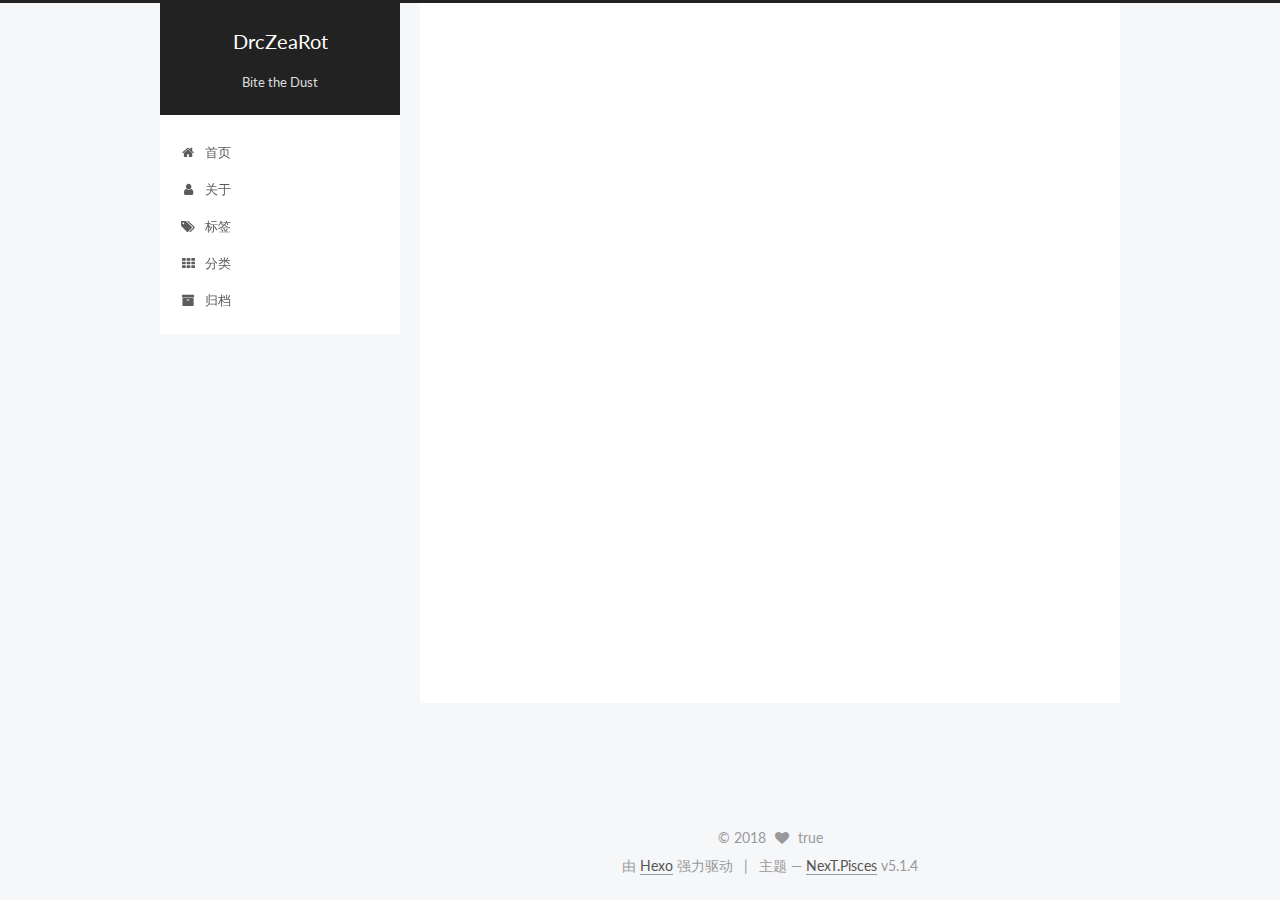
==== archives/index.html @ c4f85f9a "Site updated: 2018-03-23 17:30:40" ====
<!DOCTYPE html>



  


<html class="theme-next pisces use-motion" lang="zh-Hans">
<head>
  <meta charset="UTF-8"/>
<meta http-equiv="X-UA-Compatible" content="IE=edge" />
<meta name="viewport" content="width=device-width, initial-scale=1, maximum-scale=1"/>
<meta name="theme-color" content="#222">









<meta http-equiv="Cache-Control" content="no-transform" />
<meta http-equiv="Cache-Control" content="no-siteapp" />
















  
  
  <link href="/lib/fancybox/source/jquery.fancybox.css?v=2.1.5" rel="stylesheet" type="text/css" />




  
  
  
  

  
    
    
  

  

  

  

  

  
    
    
    <link href="//fonts.googleapis.com/css?family=Lato:300,300italic,400,400italic,700,700italic&subset=latin,latin-ext" rel="stylesheet" type="text/css">
  






<link href="/lib/font-awesome/css/font-awesome.min.css?v=4.6.2" rel="stylesheet" type="text/css" />

<link href="/css/main.css?v=5.1.4" rel="stylesheet" type="text/css" />


  <link rel="apple-touch-icon" sizes="180x180" href="/images/apple-touch-icon-next.png?v=5.1.4">


  <link rel="icon" type="image/png" sizes="32x32" href="/images/favicon-32x32-next.png?v=5.1.4">


  <link rel="icon" type="image/png" sizes="16x16" href="/images/favicon-16x16-next.png?v=5.1.4">


  <link rel="mask-icon" href="/images/logo.svg?v=5.1.4" color="#222">





  <meta name="keywords" content="DrcZeaRot, Hexo, NexT" />










<meta name="description" content="有則改之，無則加冕">
<meta name="keywords" content="DrcZeaRot, Hexo">
<meta property="og:type" content="website">
<meta property="og:title" content="DrcZeaRot">
<meta property="og:url" content="/archives/index.html">
<meta property="og:site_name" content="DrcZeaRot">
<meta property="og:description" content="有則改之，無則加冕">
<meta property="og:locale" content="zh-Hans">
<meta name="twitter:card" content="summary">
<meta name="twitter:title" content="DrcZeaRot">
<meta name="twitter:description" content="有則改之，無則加冕">



<script type="text/javascript" id="hexo.configurations">
  var NexT = window.NexT || {};
  var CONFIG = {
    root: '/',
    scheme: 'Pisces',
    version: '5.1.4',
    sidebar: {"position":"left","display":"post","offset":12,"b2t":false,"scrollpercent":false,"onmobile":false},
    fancybox: true,
    tabs: true,
    motion: {"enable":true,"async":false,"transition":{"post_block":"fadeIn","post_header":"slideDownIn","post_body":"slideDownIn","coll_header":"slideLeftIn","sidebar":"slideUpIn"}},
    duoshuo: {
      userId: '0',
      author: '博主'
    },
    algolia: {
      applicationID: '',
      apiKey: '',
      indexName: '',
      hits: {"per_page":10},
      labels: {"input_placeholder":"Search for Posts","hits_empty":"We didn't find any results for the search: ${query}","hits_stats":"${hits} results found in ${time} ms"}
    }
  };
</script>



  <link rel="canonical" href="/archives/"/>





  <title>归档 | DrcZeaRot</title>
  








</head>

<body itemscope itemtype="http://schema.org/WebPage" lang="zh-Hans">

  
  
    
  

  <div class="container sidebar-position-left page-archive">
    <div class="headband"></div>

    <header id="header" class="header" itemscope itemtype="http://schema.org/WPHeader">
      <div class="header-inner"><div class="site-brand-wrapper">
  <div class="site-meta ">
    

    <div class="custom-logo-site-title">
      <a href="/"  class="brand" rel="start">
        <span class="logo-line-before"><i></i></span>
        <span class="site-title">DrcZeaRot</span>
        <span class="logo-line-after"><i></i></span>
      </a>
    </div>
      
        <p class="site-subtitle">Bite the Dust</p>
      
  </div>

  <div class="site-nav-toggle">
    <button>
      <span class="btn-bar"></span>
      <span class="btn-bar"></span>
      <span class="btn-bar"></span>
    </button>
  </div>
</div>

<nav class="site-nav">
  

  
    <ul id="menu" class="menu">
      
        
        <li class="menu-item menu-item-home">
          <a href="/" rel="section">
            
              <i class="menu-item-icon fa fa-fw fa-home"></i> <br />
            
            首页
          </a>
        </li>
      
        
        <li class="menu-item menu-item-about">
          <a href="/about/" rel="section">
            
              <i class="menu-item-icon fa fa-fw fa-user"></i> <br />
            
            关于
          </a>
        </li>
      
        
        <li class="menu-item menu-item-tags">
          <a href="/tags/" rel="section">
            
              <i class="menu-item-icon fa fa-fw fa-tags"></i> <br />
            
            标签
          </a>
        </li>
      
        
        <li class="menu-item menu-item-categories">
          <a href="/categories/" rel="section">
            
              <i class="menu-item-icon fa fa-fw fa-th"></i> <br />
            
            分类
          </a>
        </li>
      
        
        <li class="menu-item menu-item-archives">
          <a href="/archives/" rel="section">
            
              <i class="menu-item-icon fa fa-fw fa-archive"></i> <br />
            
            归档
          </a>
        </li>
      

      
    </ul>
  

  
</nav>



 </div>
    </header>

    <main id="main" class="main">
      <div class="main-inner">
        <div class="content-wrap">
          <div id="content" class="content">
            

  
  
  
  <div class="post-block archive">
    <div id="posts" class="posts-collapse">
      <span class="archive-move-on"></span>

      <span class="archive-page-counter">
        
        
        
          
        
        嗯..! 目前共计 1 篇日志。 继续努力。
      </span>

      

        
        
        

        
          
          <div class="collection-title">
            <h1 class="archive-year" id="archive-year-2018">2018</h1>
          </div>
        
        

        

  <article class="post post-type-normal" itemscope itemtype="http://schema.org/Article">
    <header class="post-header">

      <h2 class="post-title">
        
            <a class="post-title-link" href="/2018/03/23/hello-world/" itemprop="url">
              
                <span itemprop="name">Hello World</span>
              
            </a>
        
      </h2>

      <div class="post-meta">
        <time class="post-time" itemprop="dateCreated"
              datetime="2018-03-23T15:47:57+08:00"
              content="2018-03-23" >
          03-23
        </time>
      </div>

    </header>
  </article>



      

    </div>
  </div>
  
  
  

  



          </div>
          


          

        </div>
        
          
  
  <div class="sidebar-toggle">
    <div class="sidebar-toggle-line-wrap">
      <span class="sidebar-toggle-line sidebar-toggle-line-first"></span>
      <span class="sidebar-toggle-line sidebar-toggle-line-middle"></span>
      <span class="sidebar-toggle-line sidebar-toggle-line-last"></span>
    </div>
  </div>

  <aside id="sidebar" class="sidebar">
    
    <div class="sidebar-inner">

      

      

      <section class="site-overview-wrap sidebar-panel sidebar-panel-active">
        <div class="site-overview">
          <div class="site-author motion-element" itemprop="author" itemscope itemtype="http://schema.org/Person">
            
              <p class="site-author-name" itemprop="name">John Doe</p>
              <p class="site-description motion-element" itemprop="description">有則改之，無則加冕</p>
          </div>

          <nav class="site-state motion-element">

            
              <div class="site-state-item site-state-posts">
              
                <a href="/archives/">
              
                  <span class="site-state-item-count">1</span>
                  <span class="site-state-item-name">日志</span>
                </a>
              </div>
            

            

            

          </nav>

          

          

          
          

          
          

          

        </div>
      </section>

      

      

    </div>
  </aside>


        
      </div>
    </main>

    <footer id="footer" class="footer">
      <div class="footer-inner">
        <div class="copyright">&copy; <span itemprop="copyrightYear">2018</span>
  <span class="with-love">
    <i class="fa fa-heart"></i>
  </span>
  <span class="author" itemprop="copyrightHolder">true</span>

  
</div>


  <div class="powered-by">由 <a class="theme-link" target="_blank" href="https://hexo.io">Hexo</a> 强力驱动</div>



  <span class="post-meta-divider">|</span>



  <div class="theme-info">主题 &mdash; <a class="theme-link" target="_blank" href="https://github.com/iissnan/hexo-theme-next">NexT.Pisces</a> v5.1.4</div>




        







        
      </div>
    </footer>

    
      <div class="back-to-top">
        <i class="fa fa-arrow-up"></i>
        
      </div>
    

    

  </div>

  

<script type="text/javascript">
  if (Object.prototype.toString.call(window.Promise) !== '[object Function]') {
    window.Promise = null;
  }
</script>









  












  
  
    <script type="text/javascript" src="/lib/jquery/index.js?v=2.1.3"></script>
  

  
  
    <script type="text/javascript" src="/lib/fastclick/lib/fastclick.min.js?v=1.0.6"></script>
  

  
  
    <script type="text/javascript" src="/lib/jquery_lazyload/jquery.lazyload.js?v=1.9.7"></script>
  

  
  
    <script type="text/javascript" src="/lib/velocity/velocity.min.js?v=1.2.1"></script>
  

  
  
    <script type="text/javascript" src="/lib/velocity/velocity.ui.min.js?v=1.2.1"></script>
  

  
  
    <script type="text/javascript" src="/lib/fancybox/source/jquery.fancybox.pack.js?v=2.1.5"></script>
  


  


  <script type="text/javascript" src="/js/src/utils.js?v=5.1.4"></script>

  <script type="text/javascript" src="/js/src/motion.js?v=5.1.4"></script>



  
  


  <script type="text/javascript" src="/js/src/affix.js?v=5.1.4"></script>

  <script type="text/javascript" src="/js/src/schemes/pisces.js?v=5.1.4"></script>



  

  


  <script type="text/javascript" src="/js/src/bootstrap.js?v=5.1.4"></script>



  


  




	





  





  












  





  

  

  

  
  

  

  

  

</body>
</html>
---- css/main.css ----
/* normalize.css v3.0.2 | MIT License | git.io/normalize */
html {
  font-family: sans-serif; /* 1 */
  -ms-text-size-adjust: 100%; /* 2 */
  -webkit-text-size-adjust: 100%; /* 2 */
}
body {
  margin: 0;
}
article,
aside,
details,
figcaption,
figure,
footer,
header,
hgroup,
main,
menu,
nav,
section,
summary {
  display: block;
}
audio,
canvas,
progress,
video {
  display: inline-block; /* 1 */
  vertical-align: baseline; /* 2 */
}
audio:not([controls]) {
  display: none;
  height: 0;
}
[hidden],
template {
  display: none;
}
a {
  background-color: transparent;
}
a:active,
a:hover {
  outline: 0;
}
abbr[title] {
  border-bottom: 1px dotted;
}
b,
strong {
  font-weight: bold;
}
dfn {
  font-style: italic;
}
h1 {
  font-size: 2em;
  margin: 0.67em 0;
}
mark {
  background: #ff0;
  color: #000;
}
small {
  font-size: 80%;
}
sub,
sup {
  font-size: 75%;
  line-height: 0;
  position: relative;
  vertical-align: baseline;
}
sup {
  top: -0.5em;
}
sub {
  bottom: -0.25em;
}
img {
  border: 0;
}
svg:not(:root) {
  overflow: hidden;
}
figure {
  margin: 1em 40px;
}
hr {
  -moz-box-sizing: content-box;
  box-sizing: content-box;
  height: 0;
}
pre {
  overflow: auto;
}
code,
kbd,
pre,
samp {
  font-family: monospace, monospace;
  font-size: 1em;
}
button,
input,
optgroup,
select,
textarea {
  color: inherit; /* 1 */
  font: inherit; /* 2 */
  margin: 0; /* 3 */
}
button {
  overflow: visible;
}
button,
select {
  text-transform: none;
}
button,
html input[type="button"],
input[type="reset"],
input[type="submit"] {
  -webkit-appearance: button; /* 2 */
  cursor: pointer; /* 3 */
}
button[disabled],
html input[disabled] {
  cursor: default;
}
button::-moz-focus-inner,
input::-moz-focus-inner {
  border: 0;
  padding: 0;
}
input {
  line-height: normal;
}
input[type="checkbox"],
input[type="radio"] {
  box-sizing: border-box; /* 1 */
  padding: 0; /* 2 */
}
input[type="number"]::-webkit-inner-spin-button,
input[type="number"]::-webkit-outer-spin-button {
  height: auto;
}
input[type="search"] {
  -webkit-appearance: textfield; /* 1 */
  -moz-box-sizing: content-box;
  -webkit-box-sizing: content-box; /* 2 */
  box-sizing: content-box;
}
input[type="search"]::-webkit-search-cancel-button,
input[type="search"]::-webkit-search-decoration {
  -webkit-appearance: none;
}
fieldset {
  border: 1px solid #c0c0c0;
  margin: 0 2px;
  padding: 0.35em 0.625em 0.75em;
}
legend {
  border: 0; /* 1 */
  padding: 0; /* 2 */
}
textarea {
  overflow: auto;
}
optgroup {
  font-weight: bold;
}
table {
  border-collapse: collapse;
  border-spacing: 0;
}
td,
th {
  padding: 0;
}
::selection {
  background: #262a30;
  color: #fff;
}
body {
  position: relative;
  font-family: 'Lato', "PingFang SC", "Microsoft YaHei", sans-serif;
  font-size: 14px;
  line-height: 2;
  color: #555;
  background: #f5f7f9;
}
@media (max-width: 767px) {
  body {
    padding-right: 0 !important;
  }
}
@media (min-width: 768px) and (max-width: 991px) {
  body {
    padding-right: 0 !important;
  }
}
@media (min-width: 1600px) {
  body {
    font-size: 16px;
  }
}
h1,
h2,
h3,
h4,
h5,
h6 {
  margin: 0;
  padding: 0;
  font-weight: bold;
  line-height: 1.5;
  font-family: 'Lato', "PingFang SC", "Microsoft YaHei", sans-serif;
}
h2,
h3,
h4,
h5,
h6 {
  margin: 20px 0 15px;
}
h1 {
  font-size: 22px;
}
@media (max-width: 767px) {
  h1 {
    font-size: 18px;
  }
}
h2 {
  font-size: 20px;
}
@media (max-width: 767px) {
  h2 {
    font-size: 16px;
  }
}
h3 {
  font-size: 18px;
}
@media (max-width: 767px) {
  h3 {
    font-size: 14px;
  }
}
h4 {
  font-size: 16px;
}
@media (max-width: 767px) {
  h4 {
    font-size: 12px;
  }
}
h5 {
  font-size: 14px;
}
@media (max-width: 767px) {
  h5 {
    font-size: 10px;
  }
}
h6 {
  font-size: 12px;
}
@media (max-width: 767px) {
  h6 {
    font-size: 8px;
  }
}
p {
  margin: 0 0 20px 0;
}
a {
  color: #555;
  text-decoration: none;
  outline: none;
  border-bottom: 1px solid #999;
  word-wrap: break-word;
}
a:hover {
  color: #222;
  border-bottom-color: #222;
}
blockquote {
  margin: 0;
  padding: 0;
}
img {
  display: block;
  margin: auto;
  max-width: 100%;
  height: auto;
}
hr {
  margin: 40px 0;
  height: 3px;
  border: none;
  background-color: #ddd;
  background-image: repeating-linear-gradient(-45deg, #fff, #fff 4px, transparent 4px, transparent 8px);
}
blockquote {
  padding: 0 15px;
  color: #666;
  border-left: 4px solid #ddd;
}
blockquote cite::before {
  content: "-";
  padding: 0 5px;
}
dt {
  font-weight: 700;
}
dd {
  margin: 0;
  padding: 0;
}
kbd {
  border: 1px solid #ccc;
  border-radius: 0.2em;
  box-shadow: 0.1em 0.1em 0.2em rgba(0,0,0,0.1);
  background-color: #f9f9f9;
  font-family: inherit;
  background-image: -webkit-linear-gradient(top, #eee, #fff, #eee);
  padding: 0.1em 0.3em;
  white-space: nowrap;
}
.text-left {
  text-align: left;
}
.text-center {
  text-align: center;
}
.text-right {
  text-align: right;
}
.text-justify {
  text-align: justify;
}
.text-nowrap {
  white-space: nowrap;
}
.text-lowercase {
  text-transform: lowercase;
}
.text-uppercase {
  text-transform: uppercase;
}
.text-capitalize {
  text-transform: capitalize;
}
.center-block {
  display: block;
  margin-left: auto;
  margin-right: auto;
}
.clearfix:before,
.clearfix:after {
  content: " ";
  display: table;
}
.clearfix:after {
  clear: both;
}
.pullquote {
  width: 45%;
}
.pullquote.left {
  float: left;
  margin-left: 5px;
  margin-right: 10px;
}
.pullquote.right {
  float: right;
  margin-left: 10px;
  margin-right: 5px;
}
.affix.affix.affix {
  position: fixed;
}
.translation {
  margin-top: -20px;
  font-size: 14px;
  color: #999;
}
.scrollbar-measure {
  width: 100px;
  height: 100px;
  overflow: scroll;
  position: absolute;
  top: -9999px;
}
.use-motion .motion-element {
  opacity: 0;
}
table {
  margin: 20px 0;
  width: 100%;
  border-collapse: collapse;
  border-spacing: 0;
  border: 1px solid #ddd;
  font-size: 14px;
  table-layout: fixed;
  word-wrap: break-all;
}
table>tbody>tr:nth-of-type(odd) {
  background-color: #f9f9f9;
}
table>tbody>tr:hover {
  background-color: #f5f5f5;
}
caption,
th,
td {
  padding: 8px;
  text-align: left;
  vertical-align: middle;
  font-weight: normal;
}
th,
td {
  border-bottom: 3px solid #ddd;
  border-right: 1px solid #eee;
}
th {
  padding-bottom: 10px;
  font-weight: 700;
}
td {
  border-bottom-width: 1px;
}
html,
body {
  height: 100%;
}
.container {
  position: relative;
  min-height: 100%;
}
.header-inner {
  margin: 0 auto;
  padding: 100px 0 70px;
  width: 700px;
}
@media (min-width: 1600px) {
  .container .header-inner {
    width: 900px;
  }
}
.main {
  padding-bottom: 150px;
}
.main-inner {
  margin: 0 auto;
  width: 700px;
}
@media (min-width: 1600px) {
  .container .main-inner {
    width: 900px;
  }
}
.footer {
  position: absolute;
  left: 0;
  bottom: 0;
  width: 100%;
  min-height: 50px;
}
.footer-inner {
  box-sizing: border-box;
  margin: 20px auto;
  width: 700px;
}
@media (min-width: 1600px) {
  .container .footer-inner {
    width: 900px;
  }
}
pre,
.highlight {
  overflow: auto;
  margin: 20px 0;
  padding: 0;
  font-size: 13px;
  color: #eaeaea;
  background: #000;
  line-height: 1.6;
}
pre,
code {
  font-family: consolas, Menlo, "PingFang SC", "Microsoft YaHei", monospace;
}
code {
  padding: 2px 4px;
  word-wrap: break-word;
  color: #555;
  background: #eee;
  border-radius: 3px;
  font-size: 13px;
}
pre {
  padding: 10px;
}
pre code {
  padding: 0;
  color: #eaeaea;
  background: none;
  text-shadow: none;
}
.highlight {
  border-radius: 1px;
}
.highlight pre {
  border: none;
  margin: 0;
  padding: 10px 0;
}
.highlight table {
  margin: 0;
  width: auto;
  border: none;
}
.highlight td {
  border: none;
  padding: 0;
}
.highlight figcaption {
  font-size: 1em;
  color: #eaeaea;
  line-height: 1em;
  margin-bottom: 1em;
}
.highlight figcaption:before,
.highlight figcaption:after {
  content: " ";
  display: table;
}
.highlight figcaption:after {
  clear: both;
}
.highlight figcaption a {
  float: right;
  color: #eaeaea;
}
.highlight figcaption a:hover {
  border-bottom-color: #eaeaea;
}
.highlight .gutter pre {
  padding-left: 10px;
  padding-right: 10px;
  color: #666;
  text-align: right;
  background-color: #292929;
}
.highlight .code pre {
  width: 100%;
  padding-left: 10px;
  padding-right: 10px;
  background-color: #000;
}
.highlight .line {
  height: 20px;
}
.gutter {
  -webkit-user-select: none;
  -moz-user-select: none;
  -ms-user-select: none;
  user-select: none;
}
.gist table {
  width: auto;
}
.gist table td {
  border: none;
}
pre .deletion {
  background: #008000;
}
pre .addition {
  background: #800000;
}
pre .meta {
  color: #c397d8;
}
pre .comment {
  color: #969896;
}
pre .variable,
pre .attribute,
pre .tag,
pre .regexp,
pre .ruby .constant,
pre .xml .tag .title,
pre .xml .pi,
pre .xml .doctype,
pre .html .doctype,
pre .css .id,
pre .css .class,
pre .css .pseudo {
  color: #d54e53;
}
pre .number,
pre .preprocessor,
pre .built_in,
pre .literal,
pre .params,
pre .constant,
pre .command {
  color: #e78c45;
}
pre .ruby .class .title,
pre .css .rules .attribute,
pre .string,
pre .value,
pre .inheritance,
pre .header,
pre .ruby .symbol,
pre .xml .cdata,
pre .special,
pre .number,
pre .formula {
  color: #b9ca4a;
}
pre .title,
pre .css .hexcolor {
  color: #70c0b1;
}
pre .function,
pre .python .decorator,
pre .python .title,
pre .ruby .function .title,
pre .ruby .title .keyword,
pre .perl .sub,
pre .javascript .title,
pre .coffeescript .title {
  color: #7aa6da;
}
pre .keyword,
pre .javascript .function {
  color: #c397d8;
}
.full-image.full-image.full-image.full-image {
  border: none;
  max-width: 100%;
  width: auto;
  margin: 20px auto 25px;
}
@media (min-width: 992px) {
  .full-image.full-image.full-image.full-image {
    max-width: none;
    width: 118%;
    margin: 0 -9%;
  }
}
.blockquote-center,
.page-home .post-type-quote blockquote,
.page-post-detail .post-type-quote blockquote {
  position: relative;
  margin: 40px 0;
  padding: 0;
  border-left: none;
  text-align: center;
}
.blockquote-center::before,
.page-home .post-type-quote blockquote::before,
.page-post-detail .post-type-quote blockquote::before,
.blockquote-center::after,
.page-home .post-type-quote blockquote::after,
.page-post-detail .post-type-quote blockquote::after {
  position: absolute;
  content: ' ';
  display: block;
  width: 100%;
  height: 24px;
  opacity: 0.2;
  background-repeat: no-repeat;
  background-position: 0 -6px;
  background-size: 22px 22px;
}
.blockquote-center::before,
.page-home .post-type-quote blockquote::before,
.page-post-detail .post-type-quote blockquote::before {
  top: -20px;
  background-image: url("../images/quote-l.svg");
  border-top: 1px solid #ccc;
}
.blockquote-center::after,
.page-home .post-type-quote blockquote::after,
.page-post-detail .post-type-quote blockquote::after {
  bottom: -20px;
  background-image: url("../images/quote-r.svg");
  border-bottom: 1px solid #ccc;
  background-position: 100% 8px;
}
.blockquote-center p,
.page-home .post-type-quote blockquote p,
.page-post-detail .post-type-quote blockquote p,
.blockquote-center div,
.page-home .post-type-quote blockquote div,
.page-post-detail .post-type-quote blockquote div {
  text-align: center;
}
.post .post-body .group-picture img {
  box-sizing: border-box;
  padding: 0 3px;
  border: none;
}
.post .group-picture-row {
  overflow: hidden;
  margin-top: 6px;
}
.post .group-picture-row:first-child {
  margin-top: 0;
}
.post .group-picture-column {
  float: left;
}
.page-post-detail .post-body .group-picture-column {
  float: none;
  margin-top: 10px;
  width: auto !important;
}
.page-post-detail .post-body .group-picture-column img {
  margin: 0 auto;
}
.page-archive .group-picture-container {
  overflow: hidden;
}
.page-archive .group-picture-row {
  float: left;
}
.page-archive .group-picture-row:first-child {
  margin-top: 6px;
}
.page-archive .group-picture-column {
  max-width: 150px;
  max-height: 150px;
}
.post-body .note {
  position: relative;
  padding: 15px;
  margin-bottom: 20px;
  border: 1px solid #eee;
  border-left-width: 5px;
  border-radius: 3px;
}
.post-body .note h2,
.post-body .note h3,
.post-body .note h4,
.post-body .note h5,
.post-body .note h6 {
  margin-top: 0;
  margin-bottom: 0;
  border-bottom: initial;
  padding-top: 0 !important;
}
.post-body .note p:first-child,
.post-body .note ul:first-child,
.post-body .note ol:first-child,
.post-body .note table:first-child,
.post-body .note pre:first-child,
.post-body .note blockquote:first-child {
  margin-top: 0;
}
.post-body .note p:last-child,
.post-body .note ul:last-child,
.post-body .note ol:last-child,
.post-body .note table:last-child,
.post-body .note pre:last-child,
.post-body .note blockquote:last-child {
  margin-bottom: 0;
}
.post-body .note.default {
  border-left-color: #777;
}
.post-body .note.default h2,
.post-body .note.default h3,
.post-body .note.default h4,
.post-body .note.default h5,
.post-body .note.default h6 {
  color: #777;
}
.post-body .note.primary {
  border-left-color: #6f42c1;
}
.post-body .note.primary h2,
.post-body .note.primary h3,
.post-body .note.primary h4,
.post-body .note.primary h5,
.post-body .note.primary h6 {
  color: #6f42c1;
}
.post-body .note.info {
  border-left-color: #428bca;
}
.post-body .note.info h2,
.post-body .note.info h3,
.post-body .note.info h4,
.post-body .note.info h5,
.post-body .note.info h6 {
  color: #428bca;
}
.post-body .note.success {
  border-left-color: #5cb85c;
}
.post-body .note.success h2,
.post-body .note.success h3,
.post-body .note.success h4,
.post-body .note.success h5,
.post-body .note.success h6 {
  color: #5cb85c;
}
.post-body .note.warning {
  border-left-color: #f0ad4e;
}
.post-body .note.warning h2,
.post-body .note.warning h3,
.post-body .note.warning h4,
.post-body .note.warning h5,
.post-body .note.warning h6 {
  color: #f0ad4e;
}
.post-body .note.danger {
  border-left-color: #d9534f;
}
.post-body .note.danger h2,
.post-body .note.danger h3,
.post-body .note.danger h4,
.post-body .note.danger h5,
.post-body .note.danger h6 {
  color: #d9534f;
}
.post-body .label {
  display: inline;
  padding: 0 2px;
  white-space: nowrap;
}
.post-body .label.default {
  background-color: #f0f0f0;
}
.post-body .label.primary {
  background-color: #efe6f7;
}
.post-body .label.info {
  background-color: #e5f2f8;
}
.post-body .label.success {
  background-color: #e7f4e9;
}
.post-body .label.warning {
  background-color: #fcf6e1;
}
.post-body .label.danger {
  background-color: #fae8eb;
}
.post-body .tabs {
  position: relative;
  display: block;
  margin-bottom: 20px;
  padding-top: 10px;
}
.post-body .tabs ul.nav-tabs {
  margin: 0;
  padding: 0;
  display: flex;
  margin-bottom: -1px;
}
@media (max-width: 413px) {
  .post-body .tabs ul.nav-tabs {
    display: block;
    margin-bottom: 5px;
  }
}
.post-body .tabs ul.nav-tabs li.tab {
  list-style-type: none !important;
  margin: 0 0.25em 0 0;
  border-top: 3px solid transparent;
  border-left: 1px solid transparent;
  border-right: 1px solid transparent;
}
@media (max-width: 413px) {
  .post-body .tabs ul.nav-tabs li.tab {
    margin: initial;
    border-top: 1px solid transparent;
    border-left: 3px solid transparent;
    border-right: 1px solid transparent;
    border-bottom: 1px solid transparent;
  }
}
.post-body .tabs ul.nav-tabs li.tab a {
  outline: 0;
  border-bottom: initial;
  display: block;
  line-height: 1.8em;
  padding: 0.25em 0.75em;
  transition-duration: 0.2s;
  transition-timing-function: ease-out;
  transition-delay: 0s;
}
.post-body .tabs ul.nav-tabs li.tab a i {
  width: 1.285714285714286em;
}
.post-body .tabs ul.nav-tabs li.tab.active {
  border-top: 3px solid #fc6423;
  border-left: 1px solid #ddd;
  border-right: 1px solid #ddd;
  background-color: #fff;
}
@media (max-width: 413px) {
  .post-body .tabs ul.nav-tabs li.tab.active {
    border-top: 1px solid #ddd;
    border-left: 3px solid #fc6423;
    border-right: 1px solid #ddd;
    border-bottom: 1px solid #ddd;
  }
}
.post-body .tabs ul.nav-tabs li.tab.active a {
  cursor: default;
  color: #555;
}
.post-body .tabs .tab-content {
  background-color: #fff;
}
.post-body .tabs .tab-content .tab-pane {
  border: 1px solid #ddd;
  padding: 20px 20px 0 20px;
}
.post-body .tabs .tab-content .tab-pane:not(.active) {
  display: none !important;
}
.post-body .tabs .tab-content .tab-pane.active {
  display: block !important;
}
.btn {
  display: inline-block;
  padding: 0 20px;
  font-size: 14px;
  color: #555;
  background: #fff;
  border: 2px solid #555;
  text-decoration: none;
  border-radius: 2px;
  transition-property: background-color;
  transition-duration: 0.2s;
  transition-timing-function: ease-in-out;
  transition-delay: 0s;
  line-height: 2;
}
.btn:hover {
  border-color: #222;
  color: #fff;
  background: #222;
}
.btn +.btn {
  margin: 0 0 8px 8px;
}
.btn .fa-fw {
  width: 1.285714285714286em;
  text-align: left;
}
.btn-bar {
  display: block;
  width: 22px;
  height: 2px;
  background: #555;
  border-radius: 1px;
}
.btn-bar+.btn-bar {
  margin-top: 4px;
}
.pagination {
  margin: 120px 0 40px;
  text-align: center;
  border-top: 1px solid #eee;
}
.page-number-basic,
.pagination .prev,
.pagination .next,
.pagination .page-number,
.pagination .space {
  display: inline-block;
  position: relative;
  top: -1px;
  margin: 0 10px;
  padding: 0 11px;
}
@media (max-width: 767px) {
  .page-number-basic,
  .pagination .prev,
  .pagination .next,
  .pagination .page-number,
  .pagination .space {
    margin: 0 5px;
  }
}
.pagination .prev,
.pagination .next,
.pagination .page-number {
  border-bottom: 0;
  border-top: 1px solid #eee;
  transition-property: border-color;
  transition-duration: 0.2s;
  transition-timing-function: ease-in-out;
  transition-delay: 0s;
}
.pagination .prev:hover,
.pagination .next:hover,
.pagination .page-number:hover {
  border-top-color: #222;
}
.pagination .space {
  padding: 0;
  margin: 0;
}
.pagination .prev {
  margin-left: 0;
}
.pagination .next {
  margin-right: 0;
}
.pagination .page-number.current {
  color: #fff;
  background: #ccc;
  border-top-color: #ccc;
}
@media (max-width: 767px) {
  .pagination {
    border-top: none;
  }
  .pagination .prev,
  .pagination .next,
  .pagination .page-number {
    margin-bottom: 10px;
    border-top: 0;
    border-bottom: 1px solid #eee;
    padding: 0 10px;
  }
  .pagination .prev:hover,
  .pagination .next:hover,
  .pagination .page-number:hover {
    border-bottom-color: #222;
  }
}
.comments {
  margin: 60px 20px 0;
}
.tag-cloud {
  text-align: center;
}
.tag-cloud a {
  display: inline-block;
  margin: 10px;
}
.back-to-top {
  box-sizing: border-box;
  position: fixed;
  bottom: -100px;
  right: 30px;
  z-index: 1050;
  padding: 0 6px;
  width: 24px;
  background: #222;
  font-size: 12px;
  opacity: 0.6;
  color: #fff;
  cursor: pointer;
  text-align: center;
  -webkit-transform: translateZ(0);
  transition-property: bottom;
  transition-duration: 0.2s;
  transition-timing-function: ease-in-out;
  transition-delay: 0s;
}
@media (min-width: 768px) and (max-width: 991px) {
  .back-to-top {
    display: none !important;
  }
}
@media (max-width: 767px) {
  .back-to-top {
    display: none !important;
  }
}
.back-to-top.back-to-top-on {
  bottom: 30px;
}
.header {
  background: transparent;
}
.header-inner {
  position: relative;
}
.headband {
  height: 3px;
  background: #222;
}
.site-meta {
  margin: 0;
  text-align: center;
}
@media (max-width: 767px) {
  .site-meta {
    text-align: center;
  }
}
.brand {
  position: relative;
  display: inline-block;
  padding: 0 40px;
  color: #fff;
  background: #222;
  border-bottom: none;
}
.brand:hover {
  color: #fff;
}
.logo {
  display: inline-block;
  margin-right: 5px;
  line-height: 36px;
  vertical-align: top;
}
.site-title {
  display: inline-block;
  vertical-align: top;
  line-height: 36px;
  font-size: 20px;
  font-weight: normal;
  font-family: 'Lato', "PingFang SC", "Microsoft YaHei", sans-serif;
}
.site-subtitle {
  margin-top: 10px;
  font-size: 13px;
  color: #ddd;
}
.use-motion .brand {
  opacity: 0;
}
.use-motion .logo,
.use-motion .site-title,
.use-motion .site-subtitle {
  opacity: 0;
  position: relative;
  top: -10px;
}
.site-nav-toggle {
  display: none;
  position: absolute;
  top: 10px;
  left: 10px;
}
@media (max-width: 767px) {
  .site-nav-toggle {
    display: block;
  }
}
.site-nav-toggle button {
  margin-top: 2px;
  padding: 9px 10px;
  background: transparent;
  border: none;
}
@media (max-width: 767px) {
  .site-nav {
    display: none;
    margin: 0 -10px;
    padding: 0 10px;
    clear: both;
    border-top: 1px solid #ddd;
  }
}
@media (min-width: 768px) and (max-width: 991px) {
  .site-nav {
    display: block !important;
  }
}
@media (min-width: 992px) {
  .site-nav {
    display: block !important;
  }
}
.menu {
  margin-top: 20px;
  padding-left: 0;
  text-align: center;
}
.menu .menu-item {
  display: inline-block;
  margin: 0 10px;
  list-style: none;
}
@media screen and (max-width: 767px) {
  .menu .menu-item {
    margin-top: 10px;
  }
}
.menu .menu-item a {
  display: block;
  font-size: 13px;
  line-height: inherit;
  border-bottom: 1px solid transparent;
  transition-property: border-color;
  transition-duration: 0.2s;
  transition-timing-function: ease-in-out;
  transition-delay: 0s;
}
.menu .menu-item a:hover,
.menu-item-active a {
  border-bottom-color: #222;
}
.menu .menu-item .fa {
  margin-right: 5px;
}
.use-motion .menu-item {
  opacity: 0;
}
.post-body {
  font-family: 'Lato', "PingFang SC", "Microsoft YaHei", sans-serif;
}
@media (max-width: 767px) {
  .post-body {
    word-break: break-word;
  }
}
.post-body .fancybox img {
  display: block !important;
  margin: 0 auto;
  cursor: pointer;
  cursor: zoom-in;
  cursor: -webkit-zoom-in;
}
.post-body .image-caption,
.post-body .figure .caption {
  margin: -20px auto 15px;
  text-align: center;
  font-size: 14px;
  color: #999;
  font-weight: bold;
  line-height: 1;
}
.post-sticky-flag {
  display: inline-block;
  font-size: 16px;
  -ms-transform: rotate(30deg);
  -webkit-transform: rotate(30deg);
  -moz-transform: rotate(30deg);
  -ms-transform: rotate(30deg);
  -o-transform: rotate(30deg);
  transform: rotate(30deg);
}
.use-motion .post-block,
.use-motion .pagination,
.use-motion .comments {
  opacity: 0;
}
.use-motion .post-header {
  opacity: 0;
}
.use-motion .post-body {
  opacity: 0;
}
.use-motion .collection-title {
  opacity: 0;
}
.posts-expand {
  padding-top: 40px;
}
@media (max-width: 767px) {
  .posts-expand {
    margin: 0 20px;
  }
  .post-body pre .gutter pre {
    padding-right: 10px;
  }
  .post-body .highlight {
    margin-left: 0px;
    margin-right: 0px;
    padding: 0;
  }
  .post-body .highlight .gutter pre {
    padding-right: 10px;
  }
}
@media (min-width: 992px) {
  .posts-expand .post-body {
    text-align: justify;
  }
}
.posts-expand .post-body h2,
.posts-expand .post-body h3,
.posts-expand .post-body h4,
.posts-expand .post-body h5,
.posts-expand .post-body h6 {
  padding-top: 10px;
}
.posts-expand .post-body h2 .header-anchor,
.posts-expand .post-body h3 .header-anchor,
.posts-expand .post-body h4 .header-anchor,
.posts-expand .post-body h5 .header-anchor,
.posts-expand .post-body h6 .header-anchor {
  float: right;
  margin-left: 10px;
  color: #ccc;
  border-bottom-style: none;
  visibility: hidden;
}
.posts-expand .post-body h2 .header-anchor:hover,
.posts-expand .post-body h3 .header-anchor:hover,
.posts-expand .post-body h4 .header-anchor:hover,
.posts-expand .post-body h5 .header-anchor:hover,
.posts-expand .post-body h6 .header-anchor:hover {
  color: inherit;
}
.posts-expand .post-body h2:hover .header-anchor,
.posts-expand .post-body h3:hover .header-anchor,
.posts-expand .post-body h4:hover .header-anchor,
.posts-expand .post-body h5:hover .header-anchor,
.posts-expand .post-body h6:hover .header-anchor {
  visibility: visible;
}
.posts-expand .post-body ul li {
  list-style: circle;
}
.posts-expand .post-body img {
  box-sizing: border-box;
  margin: auto;
  padding: 3px;
  border: 1px solid #ddd;
}
.posts-expand .post-body .fancybox img {
  margin: 0 auto 25px;
}
@media (max-width: 767px) {
  .posts-collapse {
    margin: 0 20px;
  }
  .posts-collapse .post-title,
  .posts-collapse .post-meta {
    display: block;
    width: auto;
    text-align: left;
  }
}
.posts-collapse {
  position: relative;
  z-index: 1010;
  margin-left: 55px;
}
.posts-collapse::after {
  content: " ";
  position: absolute;
  top: 20px;
  left: 0;
  margin-left: -2px;
  width: 4px;
  height: 100%;
  background: #f5f5f5;
  z-index: -1;
}
@media (max-width: 767px) {
  .posts-collapse {
    margin: 0 20px;
  }
}
.posts-collapse .collection-title {
  position: relative;
  margin: 60px 0;
}
.posts-collapse .collection-title h1,
.posts-collapse .collection-title h2 {
  margin-left: 20px;
}
.posts-collapse .collection-title small {
  color: #bbb;
  margin-left: 5px;
}
.posts-collapse .collection-title::before {
  content: " ";
  position: absolute;
  left: 0;
  top: 50%;
  margin-left: -4px;
  margin-top: -4px;
  width: 8px;
  height: 8px;
  background: #bbb;
  border-radius: 50%;
}
.posts-collapse .post {
  margin: 30px 0;
}
.posts-collapse .post-header {
  position: relative;
  transition-duration: 0.2s;
  transition-timing-function: ease-in-out;
  transition-delay: 0s;
  transition-property: border;
  border-bottom: 1px dashed #ccc;
}
.posts-collapse .post-header::before {
  content: " ";
  position: absolute;
  left: 0;
  top: 12px;
  width: 6px;
  height: 6px;
  margin-left: -4px;
  background: #bbb;
  border-radius: 50%;
  border: 1px solid #fff;
  transition-duration: 0.2s;
  transition-timing-function: ease-in-out;
  transition-delay: 0s;
  transition-property: background;
}
.posts-collapse .post-header:hover {
  border-bottom-color: #666;
}
.posts-collapse .post-header:hover::before {
  background: #222;
}
.posts-collapse .post-meta {
  position: absolute;
  font-size: 12px;
  left: 20px;
  top: 5px;
}
.posts-collapse .post-comments-count {
  display: none;
}
.posts-collapse .post-title {
  margin-left: 60px;
  font-size: 16px;
  font-weight: normal;
  line-height: inherit;
}
.posts-collapse .post-title::after {
  margin-left: 3px;
  opacity: 0.6;
}
.posts-collapse .post-title a {
  color: #666;
  border-bottom: none;
}
.page-home .post-type-quote .post-header,
.page-post-detail .post-type-quote .post-header,
.page-home .post-type-quote .post-tags,
.page-post-detail .post-type-quote .post-tags {
  display: none;
}
.posts-expand .post-title {
  text-align: center;
  word-break: break-word;
  font-weight: 400;
}
.posts-expand .post-title-link {
  display: inline-block;
  position: relative;
  color: #555;
  border-bottom: none;
  line-height: 1.2;
  vertical-align: top;
}
.posts-expand .post-title-link::before {
  content: "";
  position: absolute;
  width: 100%;
  height: 2px;
  bottom: 0;
  left: 0;
  background-color: #000;
  visibility: hidden;
  -webkit-transform: scaleX(0);
  -moz-transform: scaleX(0);
  -ms-transform: scaleX(0);
  -o-transform: scaleX(0);
  transform: scaleX(0);
  transition-duration: 0.2s;
  transition-timing-function: ease-in-out;
  transition-delay: 0s;
}
.posts-expand .post-title-link:hover::before {
  visibility: visible;
  -webkit-transform: scaleX(1);
  -moz-transform: scaleX(1);
  -ms-transform: scaleX(1);
  -o-transform: scaleX(1);
  transform: scaleX(1);
}
.posts-expand .post-title-link .fa {
  font-size: 16px;
}
.posts-expand .post-meta {
  margin: 3px 0 60px 0;
  color: #999;
  font-family: 'Lato', "PingFang SC", "Microsoft YaHei", sans-serif;
  font-size: 12px;
  text-align: center;
}
.posts-expand .post-meta .post-category-list {
  display: inline-block;
  margin: 0;
  padding: 3px;
}
.posts-expand .post-meta .post-category-list-link {
  color: #999;
}
.posts-expand .post-meta .post-description {
  font-size: 14px;
  margin-top: 2px;
}
.post-meta-divider {
  margin: 0 0.5em;
}
.post-meta-item-icon {
  margin-right: 3px;
}
@media (min-width: 768px) and (max-width: 991px) {
  .post-meta-item-icon {
    display: inline-block;
  }
}
@media (max-width: 767px) {
  .post-meta-item-icon {
    display: inline-block;
  }
}
@media (min-width: 768px) and (max-width: 991px) {
  .post-meta-item-text {
    display: none;
  }
}
@media (max-width: 767px) {
  .post-meta-item-text {
    display: none;
  }
}
@media (max-width: 767px) {
  .posts-expand .post-comments-count {
    display: none;
  }
}
.post-button {
  margin-top: 40px;
}
.posts-expand .post-tags {
  margin-top: 40px;
  text-align: center;
}
.posts-expand .post-tags a {
  display: inline-block;
  margin-right: 10px;
  font-size: 13px;
}
.post-nav {
  display: table;
  margin-top: 15px;
  width: 100%;
  border-top: 1px solid #eee;
}
.post-nav-divider {
  display: table-cell;
  width: 10%;
}
.post-nav-item {
  display: table-cell;
  padding: 10px 0 0 0;
  width: 45%;
  vertical-align: top;
}
.post-nav-item a {
  position: relative;
  display: block;
  line-height: 25px;
  font-size: 14px;
  color: #555;
  border-bottom: none;
}
.post-nav-item a:hover {
  color: #222;
  border-bottom: none;
}
.post-nav-item a:active {
  top: 2px;
}
.post-nav-item .fa {
  position: absolute;
  top: 8px;
  left: 0;
  font-size: 12px;
}
.post-nav-next a {
  padding-left: 15px;
}
.post-nav-prev {
  text-align: right;
}
.post-nav-prev a {
  padding-right: 15px;
}
.post-nav-prev .fa {
  right: 0;
  left: auto;
}
.posts-expand .post-eof {
  display: block;
  margin: 80px auto 60px;
  width: 8%;
  height: 1px;
  background: #ccc;
  text-align: center;
}
.post:last-child .post-eof.post-eof.post-eof {
  display: none;
}
.post-gallery {
  display: table;
  table-layout: fixed;
  width: 100%;
  border-collapse: separate;
}
.post-gallery-row {
  display: table-row;
}
.post-gallery .post-gallery-img {
  display: table-cell;
  text-align: center;
  vertical-align: middle;
  border: none;
}
.post-gallery .post-gallery-img img {
  max-width: 100%;
  max-height: 100%;
  border: none;
}
.fancybox-close,
.fancybox-close:hover {
  border: none;
}
.rtl.post-body p,
.rtl.post-body a,
.rtl.post-body h1,
.rtl.post-body h2,
.rtl.post-body h3,
.rtl.post-body h4,
.rtl.post-body h5,
.rtl.post-body h6,
.rtl.post-body li,
.rtl.post-body ul,
.rtl.post-body ol {
  direction: rtl;
  font-family: UKIJ Ekran;
}
.rtl.post-title {
  font-family: UKIJ Ekran;
}
.sidebar {
  position: fixed;
  right: 0;
  top: 0;
  bottom: 0;
  width: 0;
  z-index: 1040;
  box-shadow: inset 0 2px 6px #000;
  background: #222;
  -webkit-transform: translateZ(0);
}
.sidebar a {
  color: #999;
  border-bottom-color: #555;
}
.sidebar a:hover {
  color: #eee;
}
@media (min-width: 768px) and (max-width: 991px) {
  .sidebar {
    display: none !important;
  }
}
@media (max-width: 767px) {
  .sidebar {
    display: none !important;
  }
}
.sidebar-inner {
  position: relative;
  padding: 20px 10px;
  color: #999;
  text-align: center;
}
.site-overview-wrap {
  overflow: hidden;
}
.site-overview {
  overflow-y: auto;
  overflow-x: hidden;
}
.sidebar-toggle {
  position: fixed;
  right: 30px;
  bottom: 45px;
  width: 14px;
  height: 14px;
  padding: 5px;
  background: #222;
  line-height: 0;
  z-index: 1050;
  cursor: pointer;
  -webkit-transform: translateZ(0);
}
@media (min-width: 768px) and (max-width: 991px) {
  .sidebar-toggle {
    display: none !important;
  }
}
@media (max-width: 767px) {
  .sidebar-toggle {
    display: none !important;
  }
}
.sidebar-toggle-line {
  position: relative;
  display: inline-block;
  vertical-align: top;
  height: 2px;
  width: 100%;
  background: #fff;
  margin-top: 3px;
}
.sidebar-toggle-line:first-child {
  margin-top: 0;
}
.site-author-image {
  display: block;
  margin: 0 auto;
  padding: 2px;
  max-width: 120px;
  height: auto;
  border: 1px solid #eee;
}
.site-author-name {
  margin: 0;
  text-align: center;
  color: #222;
  font-weight: 600;
}
.site-description {
  margin-top: 0;
  text-align: center;
  font-size: 13px;
  color: #999;
}
.site-state {
  overflow: hidden;
  line-height: 1.4;
  white-space: nowrap;
  text-align: center;
}
.site-state-item {
  display: inline-block;
  padding: 0 15px;
  border-left: 1px solid #eee;
}
.site-state-item:first-child {
  border-left: none;
}
.site-state-item a {
  border-bottom: none;
}
.site-state-item-count {
  display: block;
  text-align: center;
  color: inherit;
  font-weight: 600;
  font-size: 16px;
}
.site-state-item-name {
  font-size: 13px;
  color: #999;
}
.feed-link {
  margin-top: 20px;
}
.feed-link a {
  display: inline-block;
  padding: 0 15px;
  color: #fc6423;
  border: 1px solid #fc6423;
  border-radius: 4px;
}
.feed-link a i {
  color: #fc6423;
  font-size: 14px;
}
.feed-link a:hover {
  color: #fff;
  background: #fc6423;
}
.feed-link a:hover i {
  color: #fff;
}
.links-of-author {
  margin-top: 20px;
}
.links-of-author a {
  display: inline-block;
  vertical-align: middle;
  margin-right: 10px;
  margin-bottom: 10px;
  border-bottom-color: #555;
  font-size: 13px;
}
.links-of-author a:before {
  display: inline-block;
  vertical-align: middle;
  margin-right: 3px;
  content: " ";
  width: 4px;
  height: 4px;
  border-radius: 50%;
  background: #9d4ae8;
}
.links-of-blogroll {
  font-size: 13px;
}
.links-of-blogroll-title {
  margin-top: 20px;
  font-size: 14px;
  font-weight: 600;
}
.links-of-blogroll-list {
  margin: 0;
  padding: 0;
  list-style: none;
}
.links-of-blogroll-item {
  padding: 2px 10px;
}
.links-of-blogroll-item a {
  max-width: 280px;
  box-sizing: border-box;
  display: inline-block;
  overflow: hidden;
  white-space: nowrap;
  text-overflow: ellipsis;
}
.sidebar-nav {
  margin: 0 0 20px;
  padding-left: 0;
}
.sidebar-nav li {
  display: inline-block;
  cursor: pointer;
  border-bottom: 1px solid transparent;
  font-size: 14px;
  color: #555;
}
.sidebar-nav li:hover {
  color: #fc6423;
}
.page-post-detail .sidebar-nav-toc {
  padding: 0 5px;
}
.page-post-detail .sidebar-nav-overview {
  margin-left: 10px;
}
.sidebar-nav .sidebar-nav-active {
  color: #fc6423;
  border-bottom-color: #fc6423;
}
.sidebar-nav .sidebar-nav-active:hover {
  color: #fc6423;
}
.sidebar-panel {
  display: none;
}
.sidebar-panel-active {
  display: block;
}
.post-toc-empty {
  font-size: 14px;
  color: #666;
}
.post-toc-wrap {
  overflow: hidden;
}
.post-toc {
  overflow: auto;
}
.post-toc ol {
  margin: 0;
  padding: 0 2px 5px 10px;
  text-align: left;
  list-style: none;
  font-size: 14px;
}
.post-toc ol > ol {
  padding-left: 0;
}
.post-toc ol a {
  transition-duration: 0.2s;
  transition-timing-function: ease-in-out;
  transition-delay: 0s;
  transition-property: all;
  color: #666;
  border-bottom-color: #ccc;
}
.post-toc ol a:hover {
  color: #000;
  border-bottom-color: #000;
}
.post-toc .nav-item {
  overflow: hidden;
  text-overflow: ellipsis;
  text-align: justify;
  white-space: nowrap;
  line-height: 1.8;
}
.post-toc .nav .nav-child {
  display: none;
}
.post-toc .nav .active > .nav-child {
  display: block;
}
.post-toc .nav .active-current > .nav-child {
  display: block;
}
.post-toc .nav .active-current > .nav-child > .nav-item {
  display: block;
}
.post-toc .nav .active > a {
  color: #fc6423;
  border-bottom-color: #fc6423;
}
.post-toc .nav .active-current > a {
  color: #fc6423;
}
.post-toc .nav .active-current > a:hover {
  color: #fc6423;
}
.footer {
  font-size: 14px;
  color: #999;
}
.footer img {
  border: none;
}
.footer-inner {
  text-align: center;
}
.with-love {
  display: inline-block;
  margin: 0 5px;
}
.powered-by,
.theme-info {
  display: inline-block;
}
.cc-license {
  margin-top: 10px;
  text-align: center;
}
.cc-license .cc-opacity {
  opacity: 0.7;
  border-bottom: none;
}
.cc-license .cc-opacity:hover {
  opacity: 0.9;
}
.cc-license img {
  display: inline-block;
}
.theme-next #ds-thread #ds-reset {
  color: #555;
}
.theme-next #ds-thread #ds-reset .ds-replybox {
  margin-bottom: 30px;
}
.theme-next #ds-thread #ds-reset .ds-replybox .ds-avatar,
.theme-next #ds-reset .ds-avatar img {
  box-shadow: none;
}
.theme-next #ds-thread #ds-reset .ds-textarea-wrapper {
  border-color: #c7d4e1;
  background: none;
  border-top-right-radius: 3px;
  border-top-left-radius: 3px;
}
.theme-next #ds-thread #ds-reset .ds-textarea-wrapper textarea {
  height: 60px;
}
.theme-next #ds-reset .ds-rounded-top {
  border-radius: 0;
}
.theme-next #ds-thread #ds-reset .ds-post-toolbar {
  box-sizing: border-box;
  border: 1px solid #c7d4e1;
  background: #f6f8fa;
}
.theme-next #ds-thread #ds-reset .ds-post-options {
  height: 40px;
  border: none;
  background: none;
}
.theme-next #ds-thread #ds-reset .ds-toolbar-buttons {
  top: 11px;
}
.theme-next #ds-thread #ds-reset .ds-sync {
  top: 5px;
}
.theme-next #ds-thread #ds-reset .ds-post-button {
  top: 4px;
  right: 5px;
  width: 90px;
  height: 30px;
  border: 1px solid #c5ced7;
  border-radius: 3px;
  background-image: linear-gradient(#fbfbfc, #f5f7f9);
  color: #60676d;
}
.theme-next #ds-thread #ds-reset .ds-post-button:hover {
  background-position: 0 -30px;
  color: #60676d;
}
.theme-next #ds-thread #ds-reset .ds-comments-info {
  padding: 10px 0;
}
.theme-next #ds-thread #ds-reset .ds-sort {
  display: none;
}
.theme-next #ds-thread #ds-reset li.ds-tab a.ds-current {
  border: none;
  background: #f6f8fa;
  color: #60676d;
}
.theme-next #ds-thread #ds-reset li.ds-tab a.ds-current:hover {
  background-color: #e9f0f7;
  color: #60676d;
}
.theme-next #ds-thread #ds-reset li.ds-tab a {
  border-radius: 2px;
  padding: 5px;
}
.theme-next #ds-thread #ds-reset .ds-login-buttons p {
  color: #999;
  line-height: 36px;
}
.theme-next #ds-thread #ds-reset .ds-login-buttons .ds-service-list li {
  height: 28px;
}
.theme-next #ds-thread #ds-reset .ds-service-list a {
  background: none;
  padding: 5px;
  border: 1px solid;
  border-radius: 3px;
  text-align: center;
}
.theme-next #ds-thread #ds-reset .ds-service-list a:hover {
  color: #fff;
  background: #666;
}
.theme-next #ds-thread #ds-reset .ds-service-list .ds-weibo {
  color: #fc9b00;
  border-color: #fc9b00;
}
.theme-next #ds-thread #ds-reset .ds-service-list .ds-weibo:hover {
  background: #fc9b00;
}
.theme-next #ds-thread #ds-reset .ds-service-list .ds-qq {
  color: #60a3ec;
  border-color: #60a3ec;
}
.theme-next #ds-thread #ds-reset .ds-service-list .ds-qq:hover {
  background: #60a3ec;
}
.theme-next #ds-thread #ds-reset .ds-service-list .ds-renren {
  color: #2e7ac4;
  border-color: #2e7ac4;
}
.theme-next #ds-thread #ds-reset .ds-service-list .ds-renren:hover {
  background: #2e7ac4;
}
.theme-next #ds-thread #ds-reset .ds-service-list .ds-douban {
  color: #37994c;
  border-color: #37994c;
}
.theme-next #ds-thread #ds-reset .ds-service-list .ds-douban:hover {
  background: #37994c;
}
.theme-next #ds-thread #ds-reset .ds-service-list .ds-kaixin {
  color: #fef20d;
  border-color: #fef20d;
}
.theme-next #ds-thread #ds-reset .ds-service-list .ds-kaixin:hover {
  background: #fef20d;
}
.theme-next #ds-thread #ds-reset .ds-service-list .ds-netease {
  color: #f00;
  border-color: #f00;
}
.theme-next #ds-thread #ds-reset .ds-service-list .ds-netease:hover {
  background: #f00;
}
.theme-next #ds-thread #ds-reset .ds-service-list .ds-sohu {
  color: #ffcb05;
  border-color: #ffcb05;
}
.theme-next #ds-thread #ds-reset .ds-service-list .ds-sohu:hover {
  background: #ffcb05;
}
.theme-next #ds-thread #ds-reset .ds-service-list .ds-baidu {
  color: #2831e0;
  border-color: #2831e0;
}
.theme-next #ds-thread #ds-reset .ds-service-list .ds-baidu:hover {
  background: #2831e0;
}
.theme-next #ds-thread #ds-reset .ds-service-list .ds-google {
  color: #166bec;
  border-color: #166bec;
}
.theme-next #ds-thread #ds-reset .ds-service-list .ds-google:hover {
  background: #166bec;
}
.theme-next #ds-thread #ds-reset .ds-service-list .ds-weixin {
  color: #00ce0d;
  border-color: #00ce0d;
}
.theme-next #ds-thread #ds-reset .ds-service-list .ds-weixin:hover {
  background: #00ce0d;
}
.theme-next #ds-thread #ds-reset .ds-service-list .ds-more-services {
  border: none;
}
.theme-next #ds-thread #ds-reset .ds-service-list .ds-more-services:hover {
  background: none;
}
.theme-next #ds-reset .duoshuo-ua-admin {
  display: inline-block;
  color: #f00;
}
.theme-next #ds-reset .duoshuo-ua-platform,
.theme-next #ds-reset .duoshuo-ua-browser {
  color: #ccc;
}
.theme-next #ds-reset .duoshuo-ua-platform .fa,
.theme-next #ds-reset .duoshuo-ua-browser .fa {
  display: inline-block;
  margin-right: 3px;
}
.theme-next #ds-reset .duoshuo-ua-separator {
  display: inline-block;
  margin-left: 5px;
}
.theme-next .this_ua {
  background-color: #ccc !important;
  border-radius: 4px;
  padding: 0 5px !important;
  margin: 1px 1px !important;
  border: 1px solid #bbb !important;
  color: #fff;
  display: inline-block !important;
}
.theme-next .this_ua.admin {
  background-color: #d9534f !important;
  border-color: #d9534f !important;
}
.theme-next .this_ua.platform.iOS,
.theme-next .this_ua.platform.Mac,
.theme-next .this_ua.platform.Windows {
  background-color: #39b3d7 !important;
  border-color: #46b8da !important;
}
.theme-next .this_ua.platform.Linux {
  background-color: #3a3a3a !important;
  border-color: #1f1f1f !important;
}
.theme-next .this_ua.platform.Android {
  background-color: #00c47d !important;
  border-color: #01b171 !important;
}
.theme-next .this_ua.browser.Mobile,
.theme-next .this_ua.browser.Chrome {
  background-color: #5cb85c !important;
  border-color: #4cae4c !important;
}
.theme-next .this_ua.browser.Firefox {
  background-color: #f0ad4e !important;
  border-color: #eea236 !important;
}
.theme-next .this_ua.browser.Maxthon,
.theme-next .this_ua.browser.IE {
  background-color: #428bca !important;
  border-color: #357ebd !important;
}
.theme-next .this_ua.browser.baidu,
.theme-next .this_ua.browser.UCBrowser,
.theme-next .this_ua.browser.Opera {
  background-color: #d9534f !important;
  border-color: #d43f3a !important;
}
.theme-next .this_ua.browser.Android,
.theme-next .this_ua.browser.QQBrowser {
  background-color: #78ace9 !important;
  border-color: #4cae4c !important;
}
.post-spread {
  margin-top: 20px;
  text-align: center;
}
.jiathis_style {
  display: inline-block;
}
.jiathis_style a {
  border: none;
}
.fa {
  font-family: FontAwesome !important;
}
.post-spread {
  margin-top: 20px;
  text-align: center;
}
.bdshare-slide-button-box a {
  border: none;
}
.bdsharebuttonbox {
  display: inline-block;
}
.bdsharebuttonbox a {
  border: none;
}
.local-search-pop-overlay {
  position: fixed;
  width: 100%;
  height: 100%;
  top: 0;
  left: 0;
  z-index: 2080;
  background-color: rgba(0,0,0,0.3);
}
.local-search-popup {
  display: none;
  position: fixed;
  top: 10%;
  left: 50%;
  margin-left: -350px;
  width: 700px;
  height: 80%;
  padding: 0;
  background: #fff;
  color: #333;
  z-index: 9999;
  border-radius: 5px;
}
@media (max-width: 767px) {
  .local-search-popup {
    padding: 0;
    top: 0;
    left: 0;
    margin: 0;
    width: 100%;
    height: 100%;
    border-radius: 0;
  }
}
.local-search-popup ul.search-result-list {
  padding: 0;
  margin: 0 5px;
}
.local-search-popup p.search-result {
  border-bottom: 1px dashed #ccc;
  padding: 5px 0;
}
.local-search-popup a.search-result-title {
  font-weight: bold;
  font-size: 16px;
}
.local-search-popup .search-keyword {
  border-bottom: 1px dashed #f00;
  font-weight: bold;
  color: #f00;
}
.local-search-popup .local-search-header {
  padding: 5px;
  height: 36px;
  background: #f5f5f5;
  border-top-left-radius: 5px;
  border-top-right-radius: 5px;
}
.local-search-popup #local-search-result {
  overflow: auto;
  position: relative;
  padding: 5px 25px;
  height: calc(100% - 55px);
}
.local-search-popup .local-search-input-wrapper {
  display: inline-block;
  width: calc(100% - 90px);
  height: 36px;
  line-height: 36px;
  padding: 0 5px;
}
.local-search-popup .local-search-input-wrapper input {
  padding: 8px 0;
  height: 20px;
  display: block;
  width: 100%;
  outline: none;
  border: none;
  background: transparent;
  vertical-align: middle;
}
.local-search-popup .search-icon,
.local-search-popup .popup-btn-close {
  display: inline-block;
  font-size: 18px;
  color: #999;
  height: 36px;
  width: 18px;
  padding-left: 10px;
  padding-right: 10px;
}
.local-search-popup .search-icon {
  float: left;
}
.local-search-popup .popup-btn-close {
  border-left: 1px solid #eee;
  float: right;
  cursor: pointer;
}
.local-search-popup #no-result {
  position: absolute;
  left: 50%;
  top: 50%;
  -webkit-transform: translate(-50%, -50%);
  -webkit-transform: translate(-50%, -50%);
  -moz-transform: translate(-50%, -50%);
  -ms-transform: translate(-50%, -50%);
  -o-transform: translate(-50%, -50%);
  transform: translate(-50%, -50%);
  color: #ccc;
}
@media (min-width: 768px) and (max-width: 991px) {
  .busuanzi-count {
    width: auto;
  }
}
@media (max-width: 767px) {
  .busuanzi-count {
    width: auto;
  }
}
.site-uv,
.site-pv,
.page-pv {
  display: inline-block;
}
.site-uv .busuanzi-value,
.site-pv .busuanzi-value,
.page-pv .busuanzi-value {
  margin: 0 5px;
}
.site-uv {
  margin-right: 10px;
}
.site-uv::after {
  content: "|";
  padding-left: 10px;
}
.page-archive .archive-page-counter {
  position: relative;
  top: 3px;
  left: 20px;
}
@media (max-width: 767px) {
  .page-archive .archive-page-counter {
    top: 5px;
  }
}
.page-archive .posts-collapse .archive-move-on {
  position: absolute;
  top: 11px;
  left: 0;
  margin-left: -6px;
  width: 10px;
  height: 10px;
  opacity: 0.5;
  background: #555;
  border: 1px solid #fff;
  border-radius: 50%;
}
.category-all-page .category-all-title {
  text-align: center;
}
.category-all-page .category-all {
  margin-top: 20px;
}
.category-all-page .category-list {
  margin: 0;
  padding: 0;
  list-style: none;
}
.category-all-page .category-list-item {
  margin: 5px 10px;
}
.category-all-page .category-list-count {
  color: #bbb;
}
.category-all-page .category-list-count:before {
  display: inline;
  content: " (";
}
.category-all-page .category-list-count:after {
  display: inline;
  content: ") ";
}
.category-all-page .category-list-child {
  padding-left: 10px;
}
#schedule ul#event-list {
  padding-left: 30px;
}
#schedule ul#event-list hr {
  margin: 20px 0 45px 0 !important;
  background: #222;
}
#schedule ul#event-list hr:after {
  display: inline-block;
  content: 'NOW';
  background: #222;
  color: #fff;
  font-weight: bold;
  text-align: right;
  padding: 0 5px;
}
#schedule ul#event-list li.event {
  margin: 20px 0px;
  background: #f9f9f9;
  padding-left: 10px;
  min-height: 40px;
}
#schedule ul#event-list li.event h2.event-summary {
  margin: 0;
  padding-bottom: 3px;
}
#schedule ul#event-list li.event h2.event-summary:before {
  display: inline-block;
  font-family: FontAwesome;
  font-size: 8px;
  content: '\f111';
  vertical-align: middle;
  margin-right: 25px;
  color: #bbb;
}
#schedule ul#event-list li.event span.event-relative-time {
  display: inline-block;
  font-size: 12px;
  font-weight: 400;
  padding-left: 12px;
  color: #bbb;
}
#schedule ul#event-list li.event span.event-details {
  display: block;
  color: #bbb;
  margin-left: 56px;
  padding-top: 3px;
  padding-bottom: 6px;
  text-indent: -24px;
  line-height: 18px;
}
#schedule ul#event-list li.event span.event-details:before {
  text-indent: 0;
  display: inline-block;
  width: 14px;
  font-family: FontAwesome;
  text-align: center;
  margin-right: 9px;
  color: #bbb;
}
#schedule ul#event-list li.event span.event-details.event-location:before {
  content: '\f041';
}
#schedule ul#event-list li.event span.event-details.event-duration:before {
  content: '\f017';
}
#schedule ul#event-list li.event-past {
  background: #fcfcfc;
}
#schedule ul#event-list li.event-past > * {
  opacity: 0.6;
}
#schedule ul#event-list li.event-past h2.event-summary {
  color: #bbb;
}
#schedule ul#event-list li.event-past h2.event-summary:before {
  color: #dfdfdf;
}
#schedule ul#event-list li.event-now {
  background: #222;
  color: #fff;
  padding: 15px 0 15px 10px;
}
#schedule ul#event-list li.event-now h2.event-summary:before {
  -webkit-transform: scale(1.2);
  -moz-transform: scale(1.2);
  -ms-transform: scale(1.2);
  -o-transform: scale(1.2);
  transform: scale(1.2);
  color: #fff;
  animation: dot-flash 1s alternate infinite ease-in-out;
}
#schedule ul#event-list li.event-now * {
  color: #fff !important;
}
@-moz-keyframes dot-flash {
  from {
    opacity: 1;
    -webkit-transform: scale(1.1);
    -moz-transform: scale(1.1);
    -ms-transform: scale(1.1);
    -o-transform: scale(1.1);
    transform: scale(1.1);
  }
  to {
    opacity: 0;
    -webkit-transform: scale(1);
    -moz-transform: scale(1);
    -ms-transform: scale(1);
    -o-transform: scale(1);
    transform: scale(1);
  }
}
@-webkit-keyframes dot-flash {
  from {
    opacity: 1;
    -webkit-transform: scale(1.1);
    -moz-transform: scale(1.1);
    -ms-transform: scale(1.1);
    -o-transform: scale(1.1);
    transform: scale(1.1);
  }
  to {
    opacity: 0;
    -webkit-transform: scale(1);
    -moz-transform: scale(1);
    -ms-transform: scale(1);
    -o-transform: scale(1);
    transform: scale(1);
  }
}
@-o-keyframes dot-flash {
  from {
    opacity: 1;
    -webkit-transform: scale(1.1);
    -moz-transform: scale(1.1);
    -ms-transform: scale(1.1);
    -o-transform: scale(1.1);
    transform: scale(1.1);
  }
  to {
    opacity: 0;
    -webkit-transform: scale(1);
    -moz-transform: scale(1);
    -ms-transform: scale(1);
    -o-transform: scale(1);
    transform: scale(1);
  }
}
@keyframes dot-flash {
  from {
    opacity: 1;
    -webkit-transform: scale(1.1);
    -moz-transform: scale(1.1);
    -ms-transform: scale(1.1);
    -o-transform: scale(1.1);
    transform: scale(1.1);
  }
  to {
    opacity: 0;
    -webkit-transform: scale(1);
    -moz-transform: scale(1);
    -ms-transform: scale(1);
    -o-transform: scale(1);
    transform: scale(1);
  }
}
.page-post-detail .sidebar-toggle-line {
  background: #fc6423;
}
.page-post-detail .comments {
  overflow: hidden;
}
.header {
  position: relative;
  margin: 0 auto;
  width: 960px;
}
@media (min-width: 768px) and (max-width: 991px) {
  .header {
    width: auto;
  }
}
@media (max-width: 767px) {
  .header {
    width: auto;
  }
}
.header-inner {
  position: absolute;
  top: 0;
  overflow: hidden;
  padding: 0;
  width: 240px;
  background: #fff;
  box-shadow: initial;
  border-radius: initial;
}
@media (min-width: 1600px) {
  .container .header-inner {
    width: 240px;
  }
}
@media (min-width: 768px) and (max-width: 991px) {
  .header-inner {
    position: relative;
    width: auto;
    border-radius: initial;
  }
}
@media (max-width: 767px) {
  .header-inner {
    position: relative;
    width: auto;
    border-radius: initial;
  }
}
.main:before,
.main:after {
  content: " ";
  display: table;
}
.main:after {
  clear: both;
}
@media (min-width: 768px) and (max-width: 991px) {
  .main {
    padding-bottom: 100px;
  }
}
@media (max-width: 767px) {
  .main {
    padding-bottom: 100px;
  }
}
.container .main-inner {
  width: 960px;
}
@media (min-width: 768px) and (max-width: 991px) {
  .container .main-inner {
    width: auto;
  }
}
@media (max-width: 767px) {
  .container .main-inner {
    width: auto;
  }
}
.content-wrap {
  float: right;
  box-sizing: border-box;
  padding: 40px;
  width: 700px;
  background: #fff;
  min-height: 700px;
  box-shadow: initial;
  border-radius: initial;
}
@media (min-width: 768px) and (max-width: 991px) {
  .content-wrap {
    width: 100%;
    padding: 20px;
    border-radius: initial;
  }
}
@media (max-width: 767px) {
  .content-wrap {
    width: 100%;
    padding: 20px;
    min-height: auto;
    border-radius: initial;
  }
}
.sidebar {
  position: static;
  float: left;
  margin-top: 300px;
  width: 240px;
  background: #f5f7f9;
  box-shadow: none;
}
@media (min-width: 768px) and (max-width: 991px) {
  .sidebar {
    display: none;
  }
}
@media (max-width: 767px) {
  .sidebar {
    display: none;
  }
}
.sidebar-toggle {
  display: none;
}
.footer-inner {
  width: 960px;
  padding-left: 260px;
}
@media (min-width: 768px) and (max-width: 991px) {
  .footer-inner {
    width: auto;
    padding-left: 0 !important;
    padding-right: 0 !important;
  }
}
@media (max-width: 767px) {
  .footer-inner {
    width: auto;
    padding-left: 0 !important;
    padding-right: 0 !important;
  }
}
.sidebar-position-right .header-inner {
  right: 0;
}
.sidebar-position-right .content-wrap {
  float: left;
}
.sidebar-position-right .sidebar {
  float: right;
}
.sidebar-position-right .footer-inner {
  padding-left: 0;
  padding-right: 260px;
}
.site-brand-wrapper {
  position: relative;
}
.site-meta {
  padding: 20px 0;
  color: #fff;
  background: #222;
}
@media (min-width: 768px) and (max-width: 991px) {
  .site-meta {
    box-shadow: 0 0 16px rgba(0,0,0,0.5);
  }
}
@media (max-width: 767px) {
  .site-meta {
    box-shadow: 0 0 16px rgba(0,0,0,0.5);
  }
}
.brand {
  padding: 0;
  background: none;
}
.brand:hover {
  color: #fff;
}
.site-subtitle {
  margin: 10px 10px 0;
  font-weight: initial;
}
.site-search form {
  display: none;
}
.site-nav {
  border-top: none;
}
@media (min-width: 768px) and (max-width: 991px) {
  .site-nav {
    display: none !important;
  }
}
@media (min-width: 768px) and (max-width: 991px) {
  .site-nav-on {
    display: block !important;
  }
}
.menu .menu-item {
  display: block;
  margin: 0;
}
.menu .menu-item a {
  position: relative;
  box-sizing: border-box;
  padding: 5px 20px;
  text-align: left;
  line-height: inherit;
  transition-property: background-color;
  transition-duration: 0.2s;
  transition-timing-function: ease-in-out;
  transition-delay: 0s;
}
.menu .menu-item a:hover,
.menu-item-active a {
  background: #f9f9f9;
  border-bottom-color: #fff;
}
.menu .menu-item br {
  display: none;
}
.menu-item-active a:after {
  content: " ";
  position: absolute;
  top: 50%;
  margin-top: -3px;
  right: 15px;
  width: 6px;
  height: 6px;
  border-radius: 50%;
  background-color: #bbb;
}
.btn-bar {
  background-color: #fff;
}
.site-nav-toggle {
  left: 20px;
  top: 50%;
  -webkit-transform: translateY(-50%);
  -webkit-transform: translateY(-50%);
  -moz-transform: translateY(-50%);
  -ms-transform: translateY(-50%);
  -o-transform: translateY(-50%);
  transform: translateY(-50%);
}
@media (min-width: 768px) and (max-width: 991px) {
  .site-nav-toggle {
    display: block;
  }
}
.use-motion .sidebar .motion-element {
  opacity: 1;
}
.sidebar {
  margin-left: -100%;
  right: auto;
  bottom: auto;
  -webkit-transform: none;
}
.sidebar-inner {
  box-sizing: border-box;
  width: 240px;
  color: #555;
  background: #fff;
  box-shadow: initial;
  border-radius: initial;
  opacity: 0;
}
.sidebar-inner.affix {
  position: fixed;
  top: 12px;
}
.sidebar-inner.affix-bottom {
  position: absolute;
}
.site-overview {
  text-align: left;
}
.site-author:before,
.site-author:after {
  content: " ";
  display: table;
}
.site-author:after {
  clear: both;
}
.sidebar a {
  color: #555;
}
.sidebar a:hover {
  color: #222;
}
.site-state-item {
  padding: 0 10px;
}
.links-of-author-item a:before {
  display: none;
}
.links-of-author-item a {
  border-bottom: none;
  text-decoration: underline;
}
.feed-link {
  border-top: 1px dotted #ccc;
  border-bottom: 1px dotted #ccc;
  text-align: center;
}
.feed-link a {
  display: block;
  color: #fc6423;
  border: none;
}
.feed-link a:hover {
  background: none;
  color: #e34603;
}
.feed-link a:hover i {
  color: #e34603;
}
.links-of-author {
  display: flex;
  flex-wrap: wrap;
  justify-content: center;
}
.links-of-author-item {
  margin: 5px 0 0;
  width: 50%;
}
.links-of-author-item a {
  max-width: 216px;
  box-sizing: border-box;
  display: inline-block;
  margin-right: 0;
  margin-bottom: 0;
  padding: 0 5px;
  overflow: hidden;
  white-space: nowrap;
  text-overflow: ellipsis;
}
.links-of-author-item a {
  display: block;
  text-decoration: none;
}
.links-of-author-item a:hover {
  border-radius: 4px;
  background: #eee;
}
.links-of-author-item .fa {
  margin-right: 2px;
  font-size: 16px;
}
.links-of-author-item .fa-globe {
  font-size: 15px;
}
.links-of-blogroll {
  text-align: center;
  margin-top: 20px;
  padding: 3px 0 0;
  border-top: 1px dotted #ccc;
}
.links-of-blogroll-title {
  margin-top: 0;
}
.links-of-blogroll-item {
  padding: 0;
}
.links-of-blogroll-inline:before,
.links-of-blogroll-inline:after {
  content: " ";
  display: table;
}
.links-of-blogroll-inline:after {
  clear: both;
}
.links-of-blogroll-inline .links-of-blogroll-item {
  margin: 5px 0 0;
  width: 50%;
  display: inline-block;
  width: unset;
}
.links-of-blogroll-inline .links-of-blogroll-item a {
  max-width: 216px;
  box-sizing: border-box;
  display: inline-block;
  margin-right: 0;
  margin-bottom: 0;
  padding: 0 5px;
  overflow: hidden;
  white-space: nowrap;
  text-overflow: ellipsis;
}
@media (max-width: 767px) {
  .post-body {
    text-align: justify;
  }
}
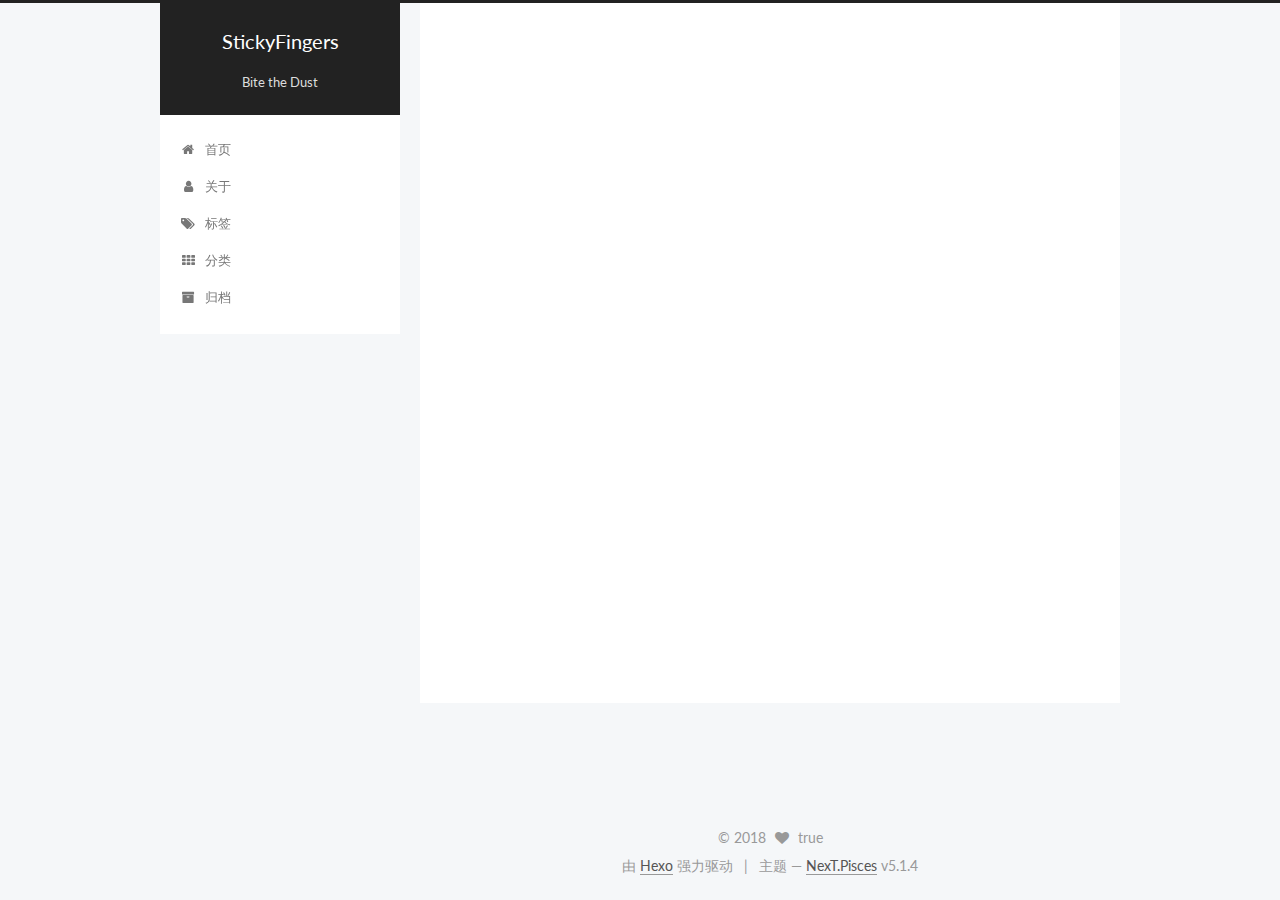
==== commit 1d5ad7a1: "Site updated: 2018-03-23 18:06:35" ====
--- a/archives/index.html
+++ b/archives/index.html
@@ -99,6 +99,10 @@
 
 
 
+  
+
+
+  <link rel="alternate" href="/atom.xml" title="StickyFingers" type="application/atom+xml" />
 
 
 
@@ -108,13 +112,13 @@
 <meta name="description" content="有則改之，無則加冕">
 <meta name="keywords" content="DrcZeaRot, Hexo">
 <meta property="og:type" content="website">
-<meta property="og:title" content="DrcZeaRot">
-<meta property="og:url" content="/archives/index.html">
-<meta property="og:site_name" content="DrcZeaRot">
+<meta property="og:title" content="StickyFingers">
+<meta property="og:url" content="https://drczearot.github.io/archives/index.html">
+<meta property="og:site_name" content="StickyFingers">
 <meta property="og:description" content="有則改之，無則加冕">
 <meta property="og:locale" content="zh-Hans">
 <meta name="twitter:card" content="summary">
-<meta name="twitter:title" content="DrcZeaRot">
+<meta name="twitter:title" content="StickyFingers">
 <meta name="twitter:description" content="有則改之，無則加冕">
 
 
@@ -125,7 +129,7 @@
     root: '/',
     scheme: 'Pisces',
     version: '5.1.4',
-    sidebar: {"position":"left","display":"post","offset":12,"b2t":false,"scrollpercent":false,"onmobile":false},
+    sidebar: {"position":"left","display":"always","offset":12,"b2t":false,"scrollpercent":false,"onmobile":false},
     fancybox: true,
     tabs: true,
     motion: {"enable":true,"async":false,"transition":{"post_block":"fadeIn","post_header":"slideDownIn","post_body":"slideDownIn","coll_header":"slideLeftIn","sidebar":"slideUpIn"}},
@@ -145,13 +149,13 @@
 
 
 
-  <link rel="canonical" href="/archives/"/>
-
-
-
-
-
-  <title>归档 | DrcZeaRot</title>
+  <link rel="canonical" href="https://drczearot.github.io/archives/"/>
+
+
+
+
+
+  <title>归档 | StickyFingers</title>
   
 
 
@@ -181,7 +185,7 @@
     <div class="custom-logo-site-title">
       <a href="/"  class="brand" rel="start">
         <span class="logo-line-before"><i></i></span>
-        <span class="site-title">DrcZeaRot</span>
+        <span class="site-title">StickyFingers</span>
         <span class="logo-line-after"><i></i></span>
       </a>
     </div>
@@ -374,7 +378,7 @@
         <div class="site-overview">
           <div class="site-author motion-element" itemprop="author" itemscope itemtype="http://schema.org/Person">
             
-              <p class="site-author-name" itemprop="name">John Doe</p>
+              <p class="site-author-name" itemprop="name">[Drc]ZeaRot</p>
               <p class="site-description motion-element" itemprop="description">有則改之，無則加冕</p>
           </div>
 
@@ -398,7 +402,24 @@
           </nav>
 
           
-
+            <div class="feed-link motion-element">
+              <a href="/atom.xml" rel="alternate">
+                <i class="fa fa-rss"></i>
+                RSS
+              </a>
+            </div>
+          
+
+          
+            <div class="links-of-author motion-element">
+                
+                  <span class="links-of-author-item">
+                    <a href="https://github.com/DrcZeaRot" target="_blank" title="Github">
+                      
+                        <i class="fa fa-fw fa-globe"></i>Github</a>
+                  </span>
+                
+            </div>
           
 
           
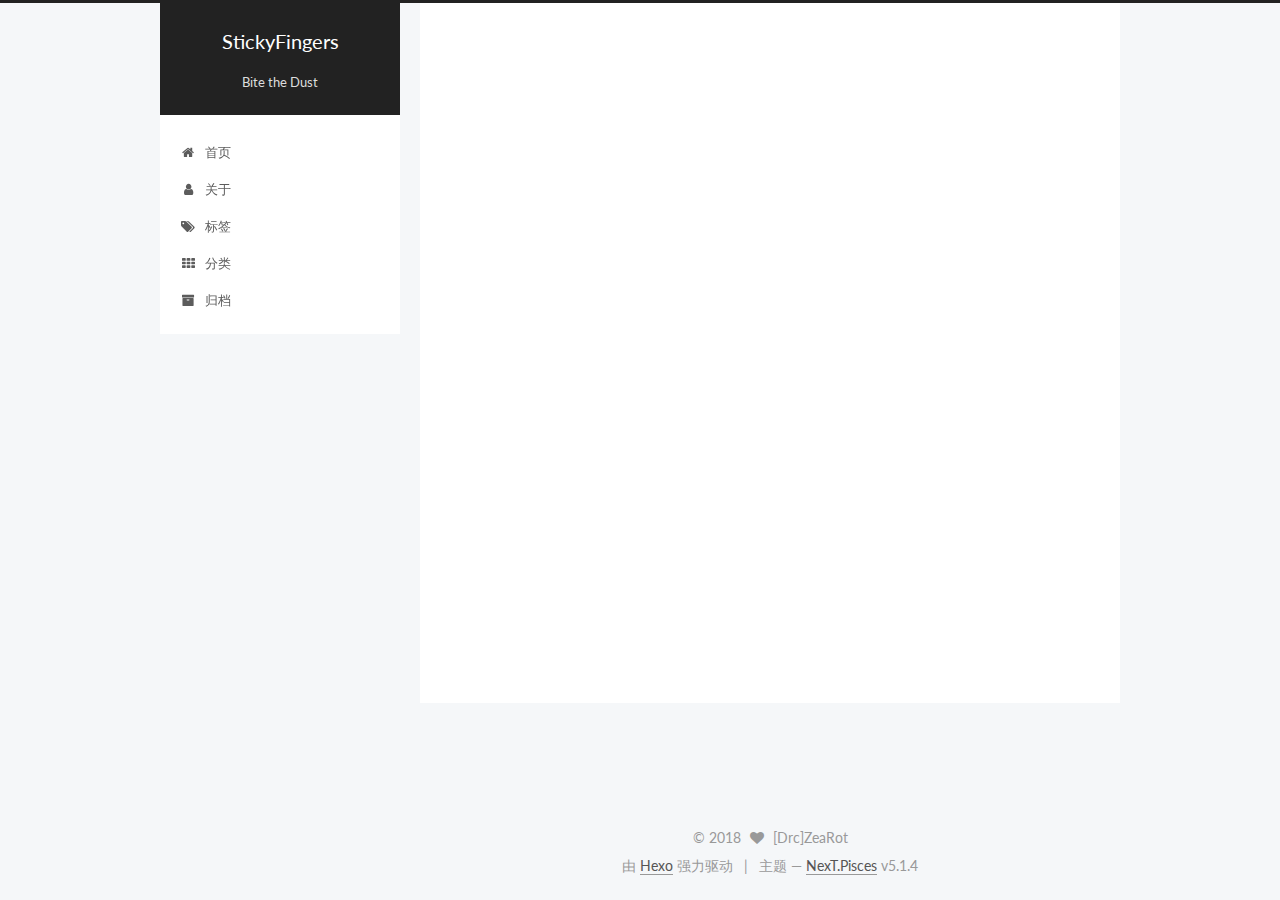
==== commit 94c208a5: "Site updated: 2018-03-23 18:13:35" ====
--- a/archives/index.html
+++ b/archives/index.html
@@ -98,8 +98,6 @@
 
 
 
-
-  
 
 
   <link rel="alternate" href="/atom.xml" title="StickyFingers" type="application/atom+xml" />
@@ -451,7 +449,7 @@
   <span class="with-love">
     <i class="fa fa-heart"></i>
   </span>
-  <span class="author" itemprop="copyrightHolder">true</span>
+  <span class="author" itemprop="copyrightHolder">[Drc]ZeaRot</span>
 
   
 </div>
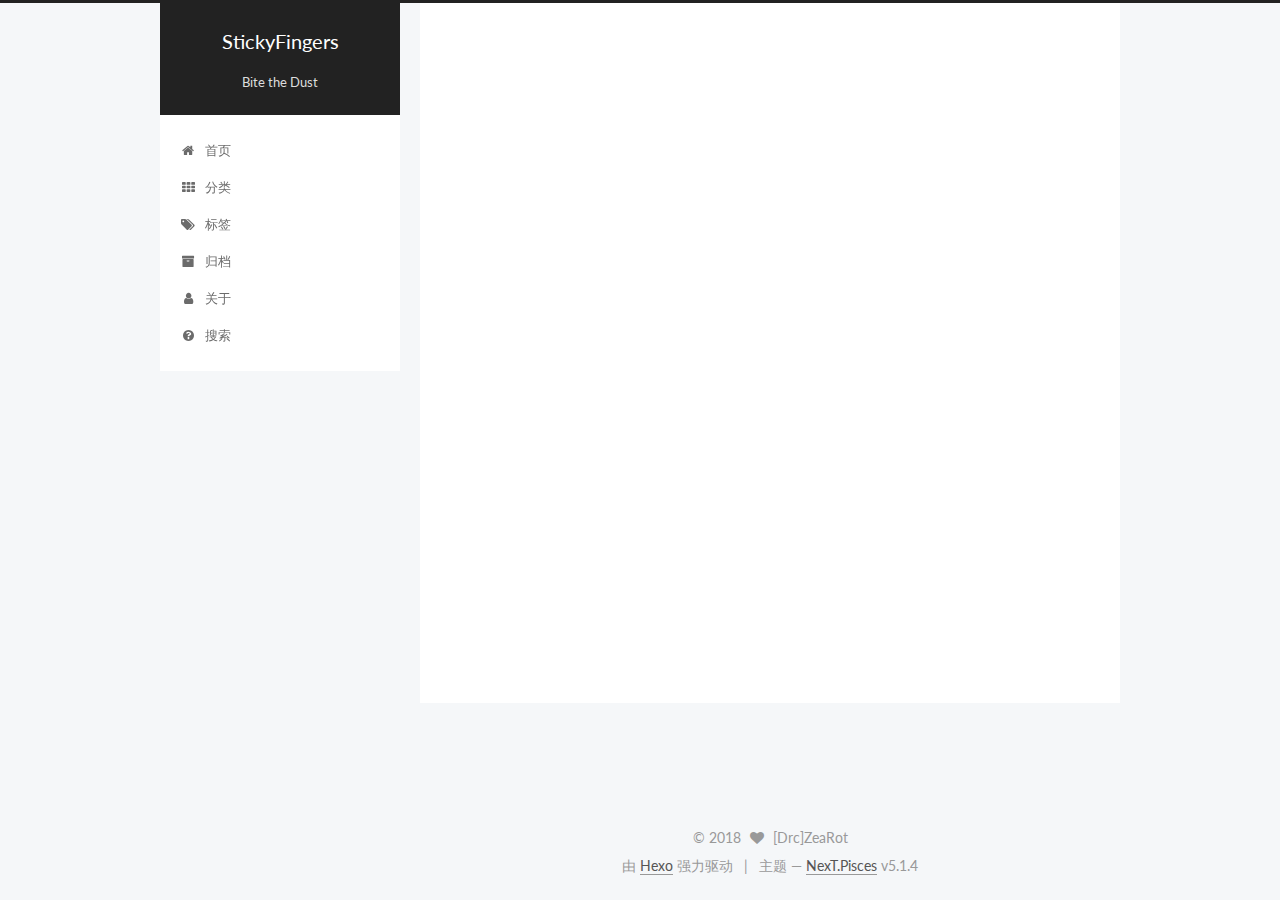
==== commit deb9d423: "Site updated: 2018-03-23 18:36:17" ====
--- a/archives/index.html
+++ b/archives/index.html
@@ -218,6 +218,36 @@
         </li>
       
         
+        <li class="menu-item menu-item-categories">
+          <a href="/categories/" rel="section">
+            
+              <i class="menu-item-icon fa fa-fw fa-th"></i> <br />
+            
+            分类
+          </a>
+        </li>
+      
+        
+        <li class="menu-item menu-item-tags">
+          <a href="/tags/" rel="section">
+            
+              <i class="menu-item-icon fa fa-fw fa-tags"></i> <br />
+            
+            标签
+          </a>
+        </li>
+      
+        
+        <li class="menu-item menu-item-archives">
+          <a href="/archives/" rel="section">
+            
+              <i class="menu-item-icon fa fa-fw fa-archive"></i> <br />
+            
+            归档
+          </a>
+        </li>
+      
+        
         <li class="menu-item menu-item-about">
           <a href="/about/" rel="section">
             
@@ -228,32 +258,12 @@
         </li>
       
         
-        <li class="menu-item menu-item-tags">
-          <a href="/tags/" rel="section">
-            
-              <i class="menu-item-icon fa fa-fw fa-tags"></i> <br />
-            
-            标签
-          </a>
-        </li>
-      
-        
-        <li class="menu-item menu-item-categories">
-          <a href="/categories/" rel="section">
-            
-              <i class="menu-item-icon fa fa-fw fa-th"></i> <br />
-            
-            分类
-          </a>
-        </li>
-      
-        
-        <li class="menu-item menu-item-archives">
-          <a href="/archives/" rel="section">
-            
-              <i class="menu-item-icon fa fa-fw fa-archive"></i> <br />
-            
-            归档
+        <li class="menu-item menu-item-search">
+          <a href="/search" rel="section">
+            
+              <i class="menu-item-icon fa fa-fw fa-question-circle"></i> <br />
+            
+            搜索
           </a>
         </li>
       
